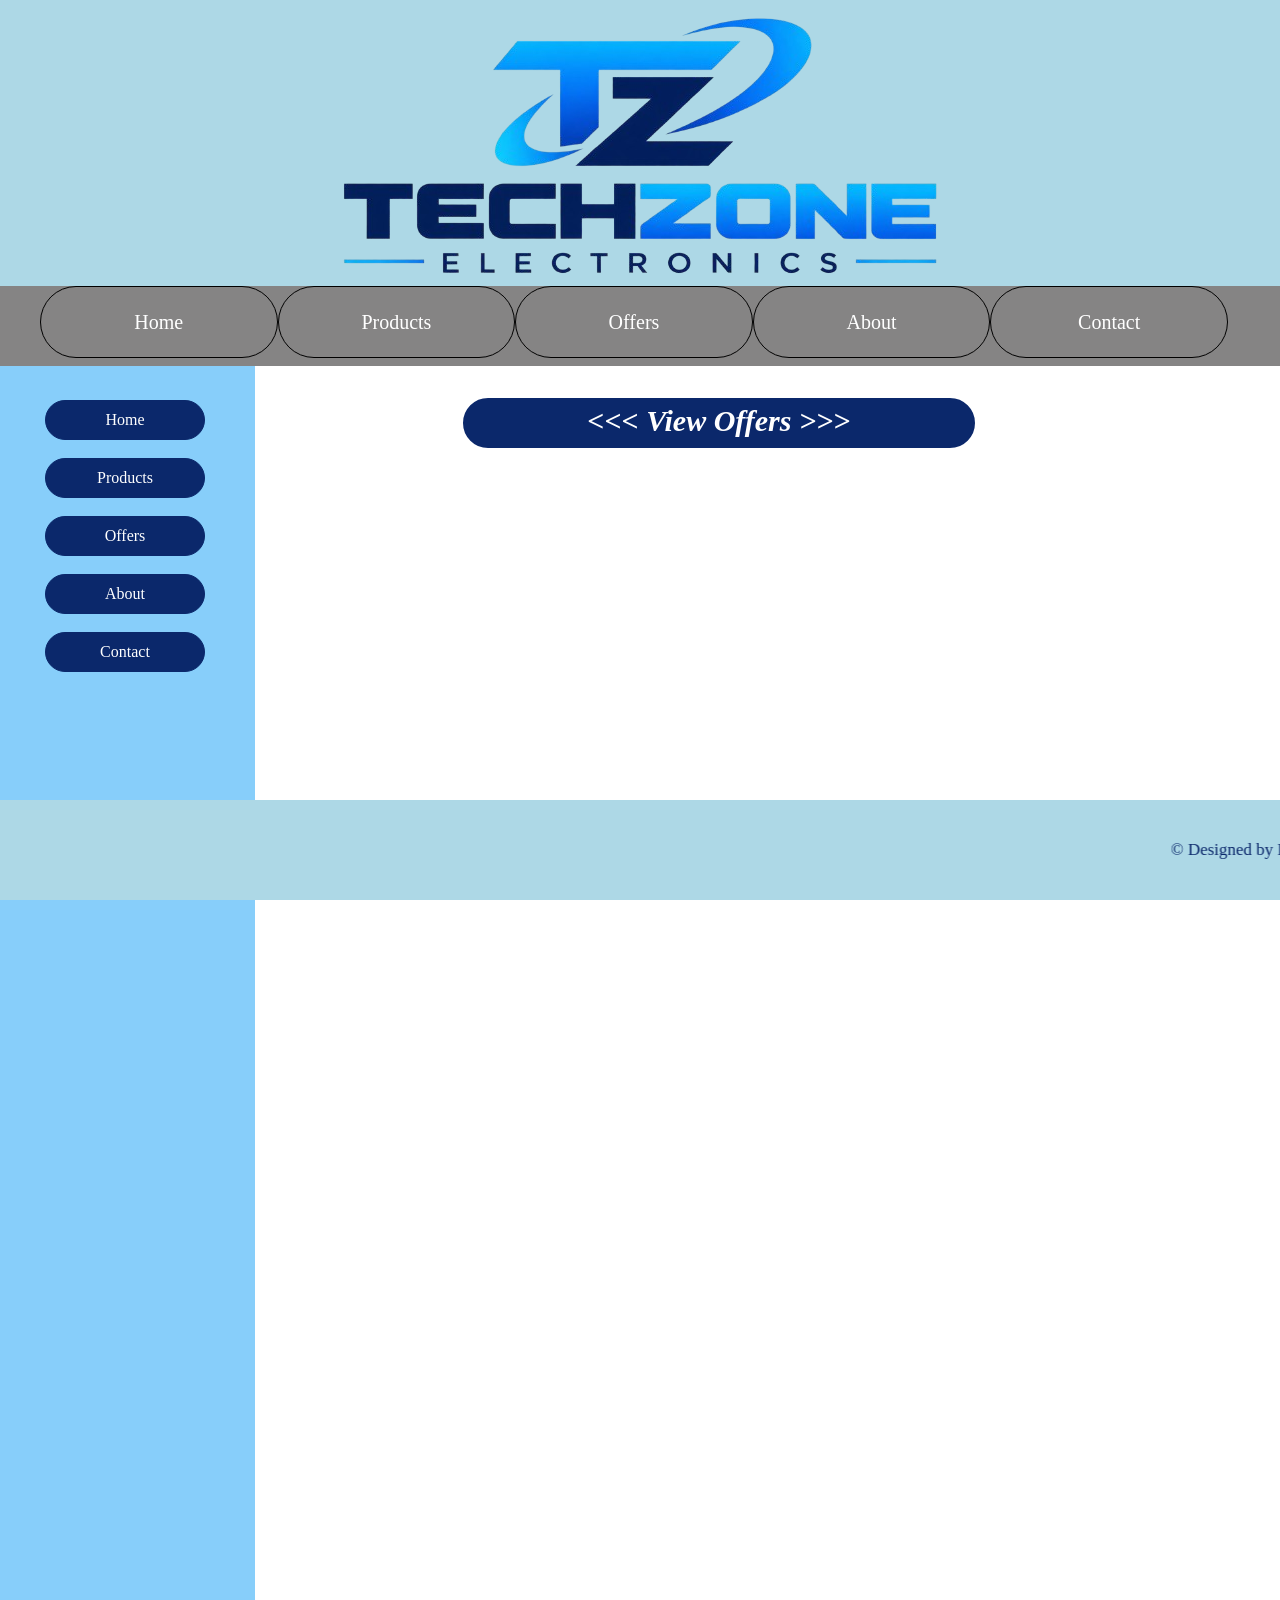
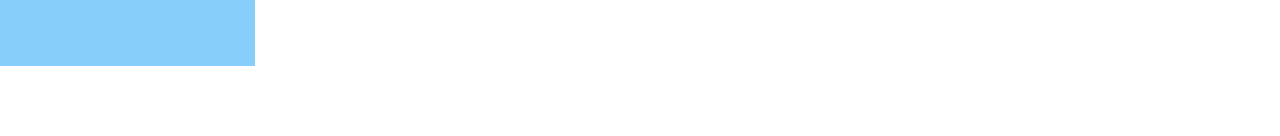
==== index.html @ 2b0e4410 "Add files via upload" ====
<!DOCTYPE html>
<html lang="en">
<head>
    <meta charset="UTF-8">
    <meta http-equiv="X-UA-Compatible" content="IE=edge">
    <meta name="viewport" content="width=device-width, initial-scale=1.0">
    <title>Techzone Electronics: Homepage</title>
    <link href="style.css" rel="stylesheet" type="text/css">
</head>
<style>
    body{
        background-image: url('images/bg_image_resized.png');
        background-size: cover;
        background-position: cover;
        
    }
</style>
<body>
    <div class="header">
        <img src="Images/Logo.png">
    </div>
    <div class="navbar"> 
        <ul>
            <li><a href="index.html">Home</a></li>
            <li><a href="products.html">Products</a></li>
            <li><a href="offers.html">Offers</a></li>
            <li><a href="about.html">About</a></li>
            <li><a href="contact.html">Contact</a></li>
        </ul>
    </div>
    
    <div class="sidebar">
        <ul>
            <br>
            <li><a href="index.html">Home</a></li><br>
            <li><a href="products.html">Products</a></li><br>
            <li><a href="offers.html">Offers</a></li><br>
            <li><a href="about.html">About</a></li><br>
            <li><a href="contact.html">Contact</a></li>
        </ul>
    </div>
    
    <div class="homeimg">
        
    </div>
    <div class="content">
        <div class="mainbutton">
            <li><a href="offers.html" style="font-style: italic; font-weight: bolder; font-size: 30px;"><<< View Offers >>></a></li>
        </div>
    </div>
    <div class="footer">
        <marquee scroll ="right">&copy; Designed by Ralpheal, Mohammed & Peace</marquee>
        
    </div>
</body>
</html>
---- style.css ----
body{
    margin: 0px;
    padding: 0px;
    width: 100%;
    height: 1000px;   
   
}


.header{
   background-color: lightblue;
   color: white;
   text-align: center;
   height: 330px; 
   line-height: 130px;
   width: 100%;
   margin-top: -40px;
}
.header img{
    padding-top: 30px;
    padding-bottom: 10px;
   
}
.navbar{
    background-color: rgb(133, 132, 132);
   height: 80px; 
   width: 100%;
   margin-top: -20px;
}

.navbar ul li{
    float: left;
    width: 19%;
    font-size: 20px;
    list-style: none;
    text-align: center;
    border: 1px solid black;
    border-radius: 2em;
    float: left;
    
}
.navbar ul li a{
    text-decoration-line: none;
    color: white;
    line-height: 70px;
    
}
.navbar ul li:hover{
    background-color: rgb(13, 30, 82);
}
.content{
    width:80%;
    height:130%;
    
}
.content img{
    background-size: 100%;
    width: 2000px;
    height: 900px;
}
img col{
    justify-content: center;
}

.imgcol a img{
    width:20%;
    height: 350px;

}


.footer{
    background-color:lightblue;
    height: 100px; 
    width: 100%;
    position: fixed;
    bottom: 0px;
    font-size: 17px;
    text-align: center;
    line-height: 100px;
    color: #0b286b;
    margin-top: 50px;
}
.sidebar{
    width: 250px;
    height: 130%;
    background-color: lightskyblue    ;
    padding-top: 0px;
    float:left;
    padding-left: 5px;
 
}
.sidebar ul{
    list-style-type: none;
    text-decoration: none;
    padding-right: 50px;

    /* padding-left: 10px; */
}
.sidebar ul li{
    border: 1px solid #0b286b;
    background-color: #0b286b;
    border-radius: 2em;
    padding: 10px;
    text-align: center;
    padding-right: 10px;
}
.sidebar ul li:hover{
    background-color: #0087df;
}
.sidebar ul li a{
    text-decoration: none;
    color: white;
}

.content .contactform form{
   padding-left: 60%;
   text-align: center;
   margin-top: 115px;   
  
   
}


.content .contactform fieldset{
    width: fit-content;
    background-color: #0b286b;
    border-radius: 1.5em;
    color: white;
    

}

legend{
    text-align: center;
}

.content .contactform form fieldset input[type="text"]{
    border-radius: 2em;
    width: 50%;
    height: 20px;
}

.content .contactform form fieldset input[type="email"]{
    border-radius: 2em;
    width: 50%;
    height: 20px;
    margin-left: 30px;
}

.content .contactform form fieldset textarea{
    border-radius: 0.6em;
    
}

.content .contactform form fieldset button[type="button"]{
    border-radius: 2em;
    width:25%;
    height:30px;
    font-size:15px;
}

.content .contactform form fieldset button[type="button"]:hover{
    background: linear-gradient(#08b7f5, #0087df)    
    
}
.imgrow{
    display: flex;
    gap: 50px;
    flex:2;
    padding-top: 60px;
    padding-left: 15%;
    

}
.imgcol{
    border: 2px solid  #0087df;
    border-radius: 5em;
    padding: 55px;
    padding-left: 70px;
    align-items: center;
    height: 500px;
    width: 20%;
    text-align: center;
}
.imgcol a{
    list-style: none;
    text-align: center;
    border: 2px solid #0087df;
    background-color: #0087df;
    color: white;
    border-radius: 2em;
    width: 250px;
    height: 300px;
    box-sizing: border-box;
    overflow: hidden;
}
.imgcol li{
    list-style-type: none;
    padding-right: 0px;

}

.imgrow li a{
    padding: 15px;
    list-style-type: none;
    list-style: none;
    text-decoration: none;
}
.imgcol a:hover{
    background-color: #0b286b;
}
.imgcol img{
    width: 100%;
    height: 80%;
    object-fit: contain;
    display: block;

}

.content .mainbutton li{
    list-style-type: none;
    text-align: center;
    text-decoration: none;
    border: 2px solid white;
    background-color: #0b286b;
    color: white;
    border-radius: 2em;
    width: 50%;
    height: 50px;
    margin-left: 45%;
    margin-top: 30px;

}
.content .searchbutton{
    padding-left: 40%;
    padding-top: 20px;
}
.content .searchbutton input[type="text"]{
    border-radius: 2em;
    width: 70%;
    height: 40px;
    
}
.content .searchbutton button[type="button"]{
    border-radius: 1em;
    width: 50px;
    height: 45px;
    padding-left: -25px;
}

.container1{
    padding-top: 20px;
    padding-left: 10%;
    display: flex;
    flex: 1;
    gap: 40px;
}

.content .container1 .devices{
    padding: 10px;
    width: 25%;
}

.content .container1 .devices img{
    width: 70%;
    height: 50%;
    
}

.container2{
    padding-top: 20px;
    padding-left: 10%;
    display: flex;
    flex: 1;
    gap: 40px;

}

.content .container2 .devices{
    padding: 10px;
    width: 25%;
}

.content .container2 .devices img{
    width: 70%;
    height: 50%;
    
}
.container3{
    padding-top: 20px;
    padding-left: 10%;
    display: flex;
    flex: 1;
    gap: 70px;

}
.content .container3 .devices{
    padding: 10px;
    width: 25%;
}

.content .container3 .devices img{
    width: 150px;
    height: 50%;
    
}
body .content .mainbutton li:hover{
    background-color: #08b7f5;
}

.content .mainbutton li a{
    line-height: 45px;
    list-style-type: none;
    text-decoration: none;
    color: white;
}

.content .aboutusimg img{
    width: 300px;
    height: 300px;
    margin-left: 50px;
    margin-bottom: 100px;
    
}

.content .map iframe{
    float: right;
    width: 50%;
    height: 700px;
    margin-left: 50px;
    
}

.content .aboutuscontent{
    margin-left: 300px;
}

.content .aboutuscontent fieldset{
    margin-bottom: 30px;
}
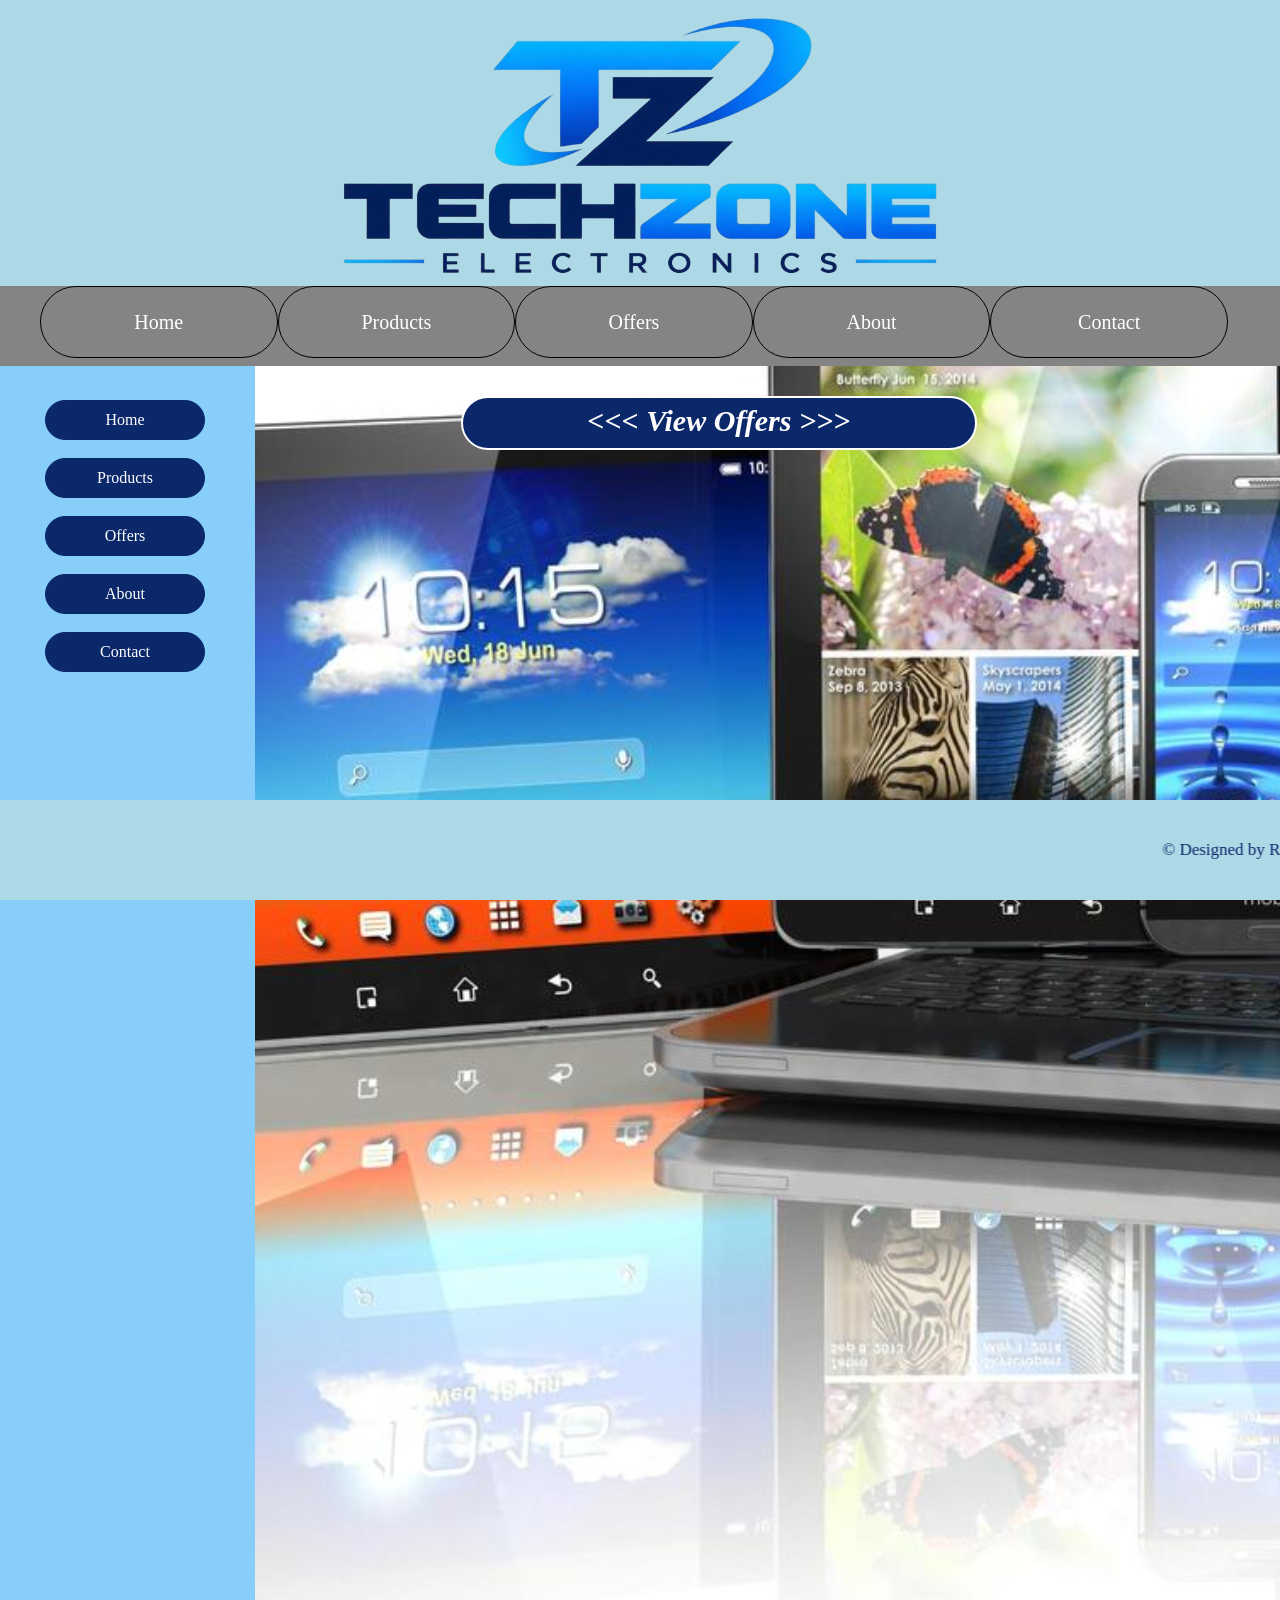
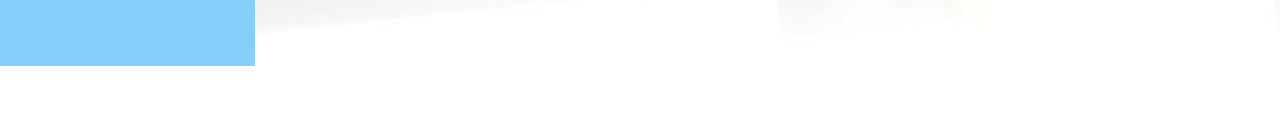
==== commit e38e1c64: "Modify index.html with new background image Updated background image and HTML structure." ====
--- a/index.html
+++ b/index.html
@@ -9,7 +9,7 @@
 </head>
 <style>
     body{
-        background-image: url('images/bg_image_resized.png');
+        background-image: url('Images/homepage_bg_image_1.jpg');
         background-size: cover;
         background-position: cover;
         
@@ -53,4 +53,4 @@
         
     </div>
 </body>
-</html> +</html> 
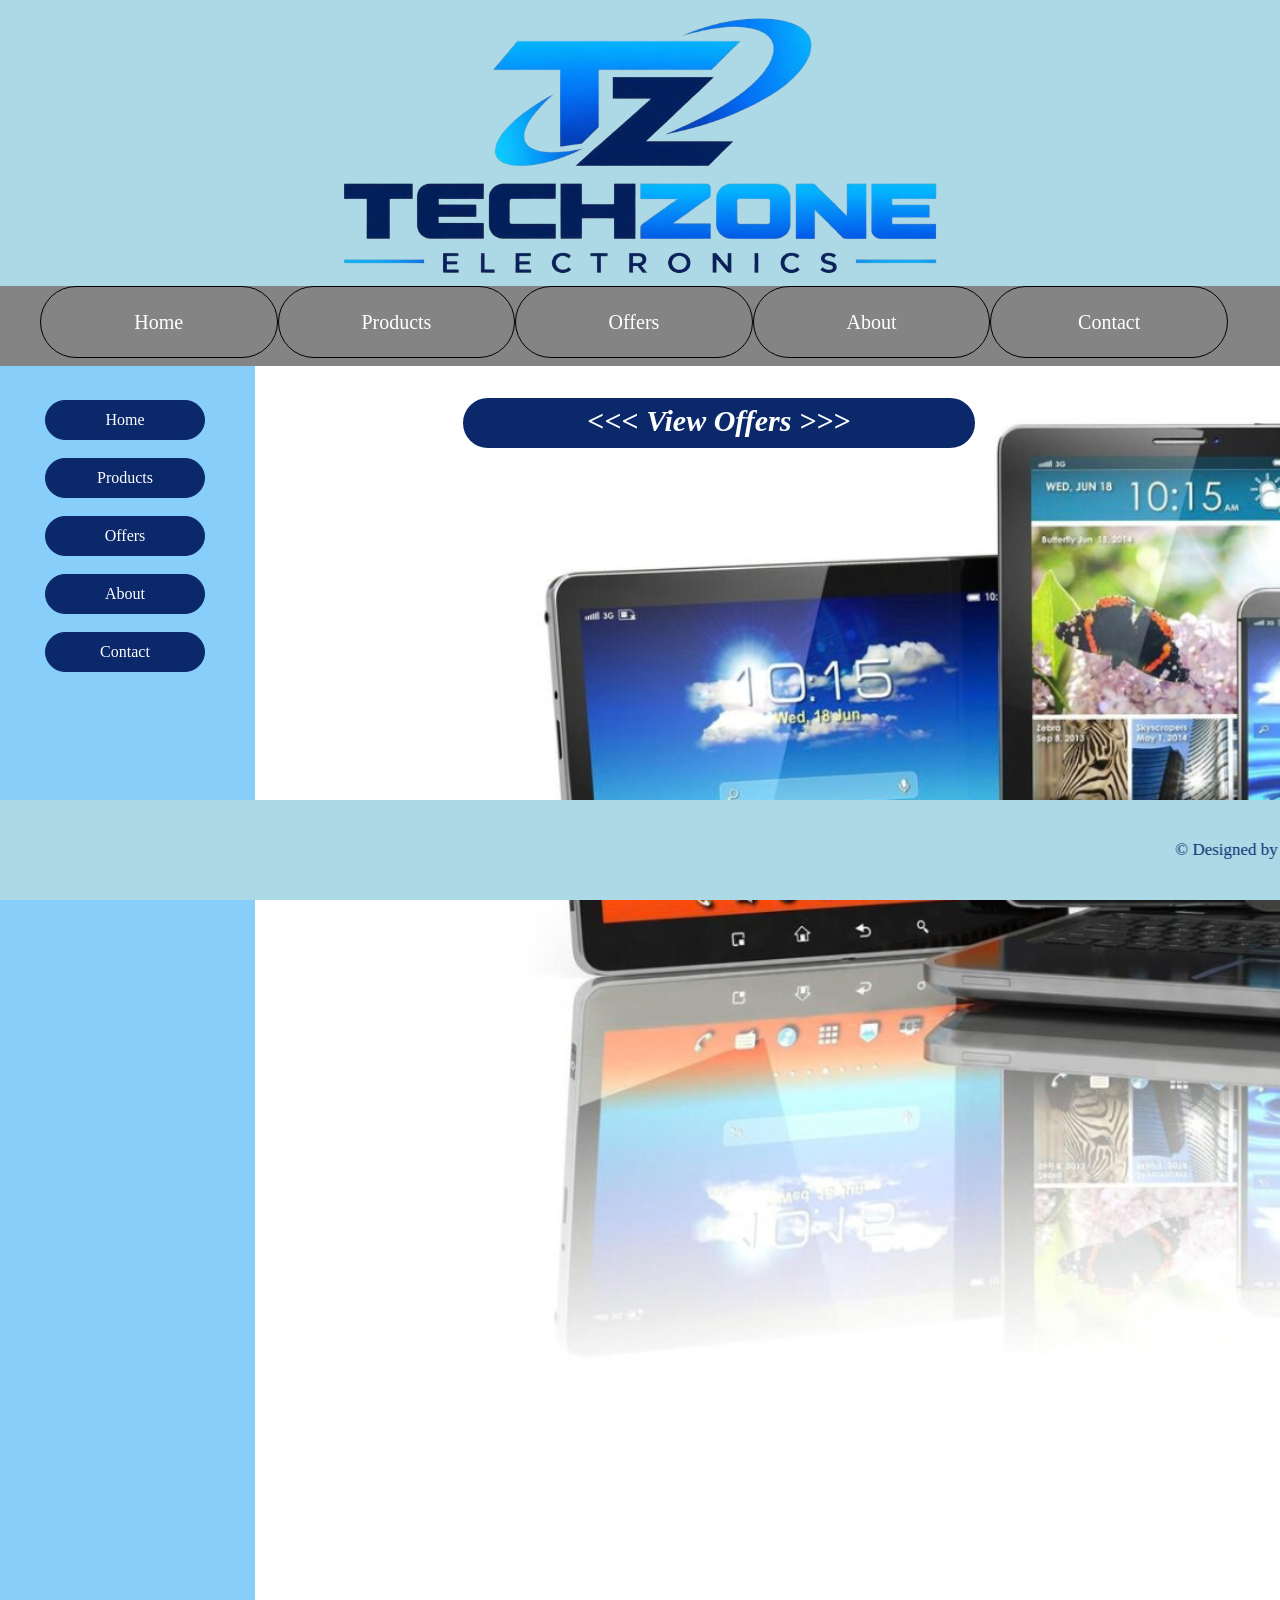
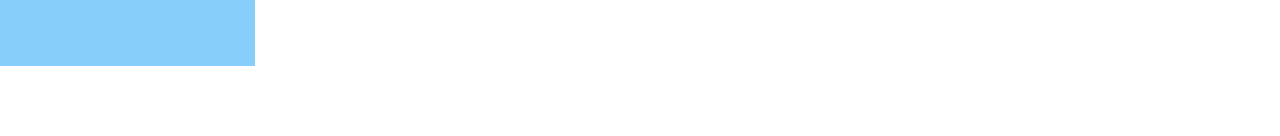
==== commit 9178de33: "Change background image and clean up HTML Updated background image and HTML structure." ====
--- a/index.html
+++ b/index.html
@@ -9,7 +9,7 @@
 </head>
 <style>
     body{
-        background-image: url('Images/homepage_bg_image_1.jpg');
+        background-image: url('Images/bg_image_resized.png');
         background-size: cover;
         background-position: cover;
         
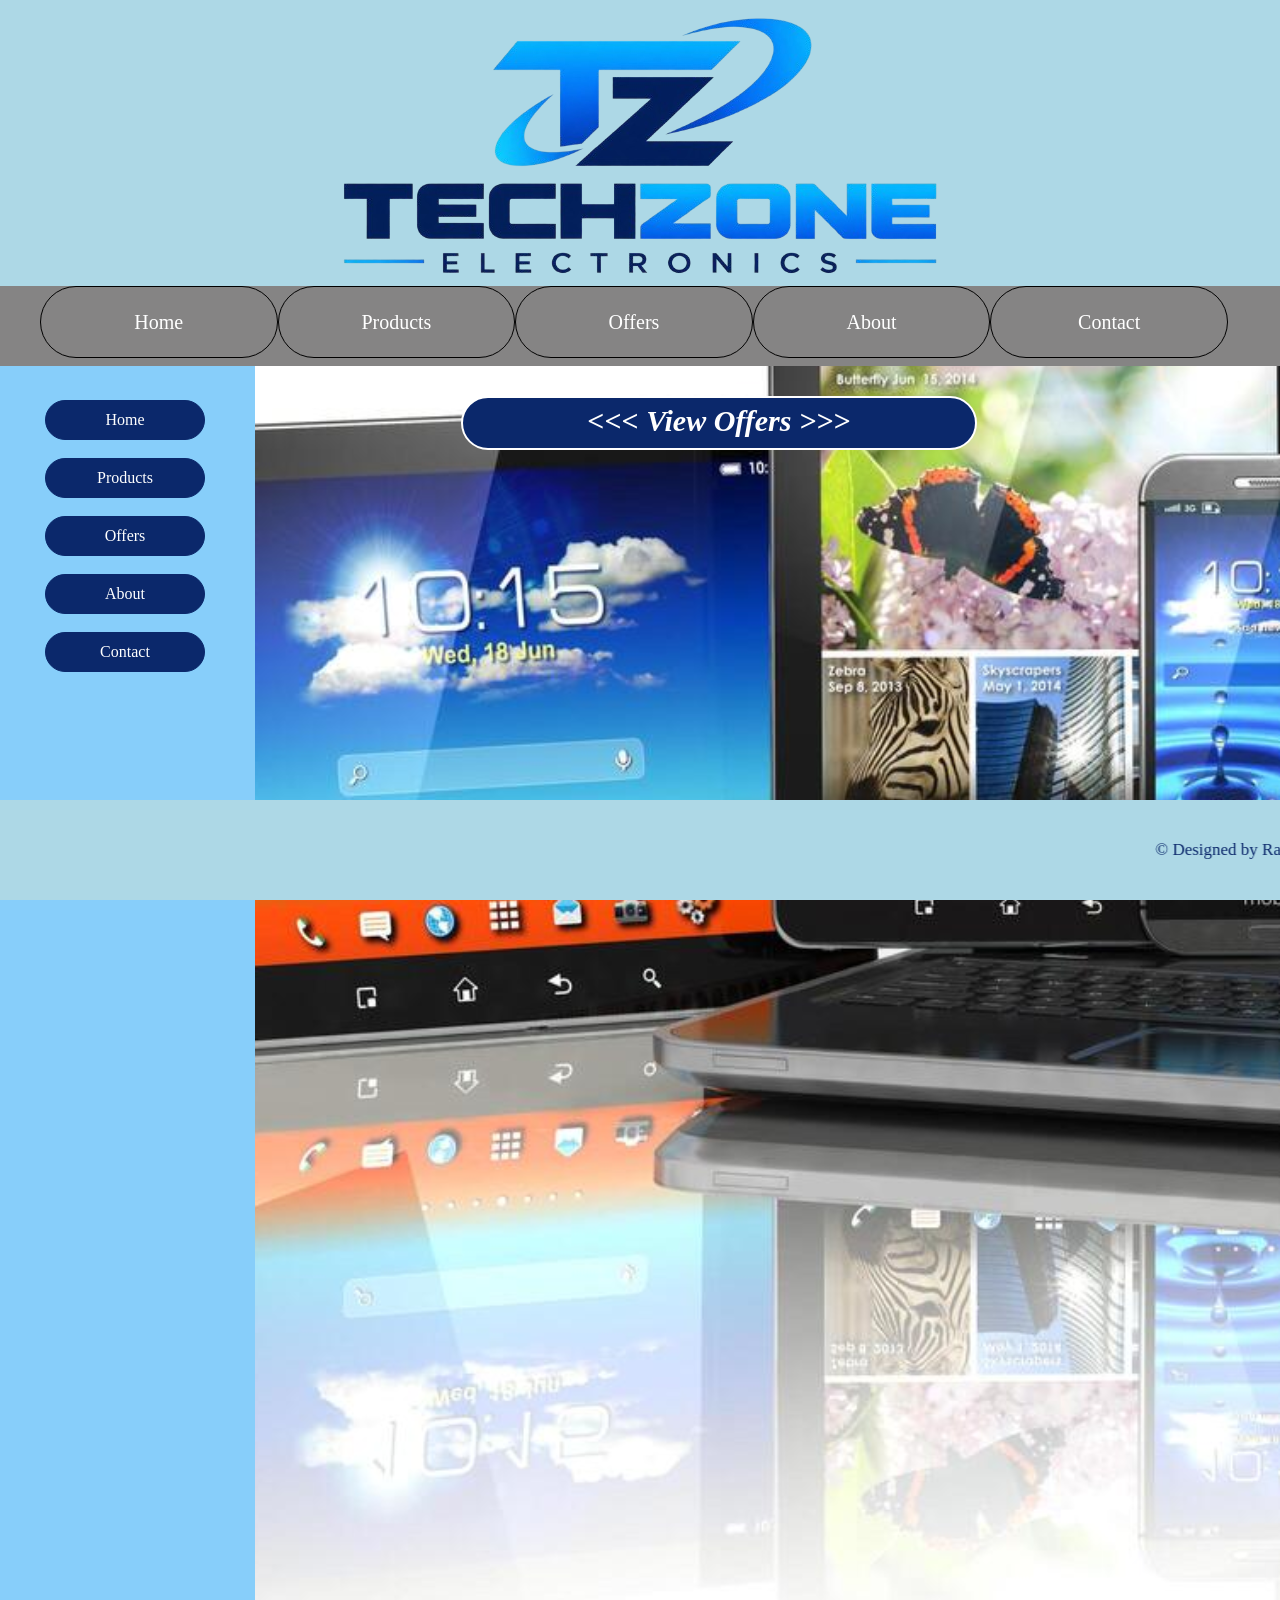
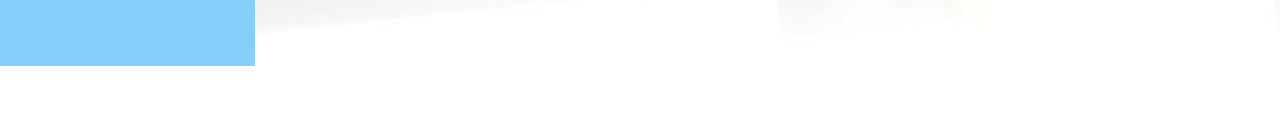
==== commit b23ac429: "Update index.html" ====
--- a/index.html
+++ b/index.html
@@ -9,7 +9,7 @@
 </head>
 <style>
     body{
-        background-image: url('Images/bg_image_resized.png');
+        background-image: url('Images/homepage_bg_image_1.jpg');
         background-size: cover;
         background-position: cover;
         
